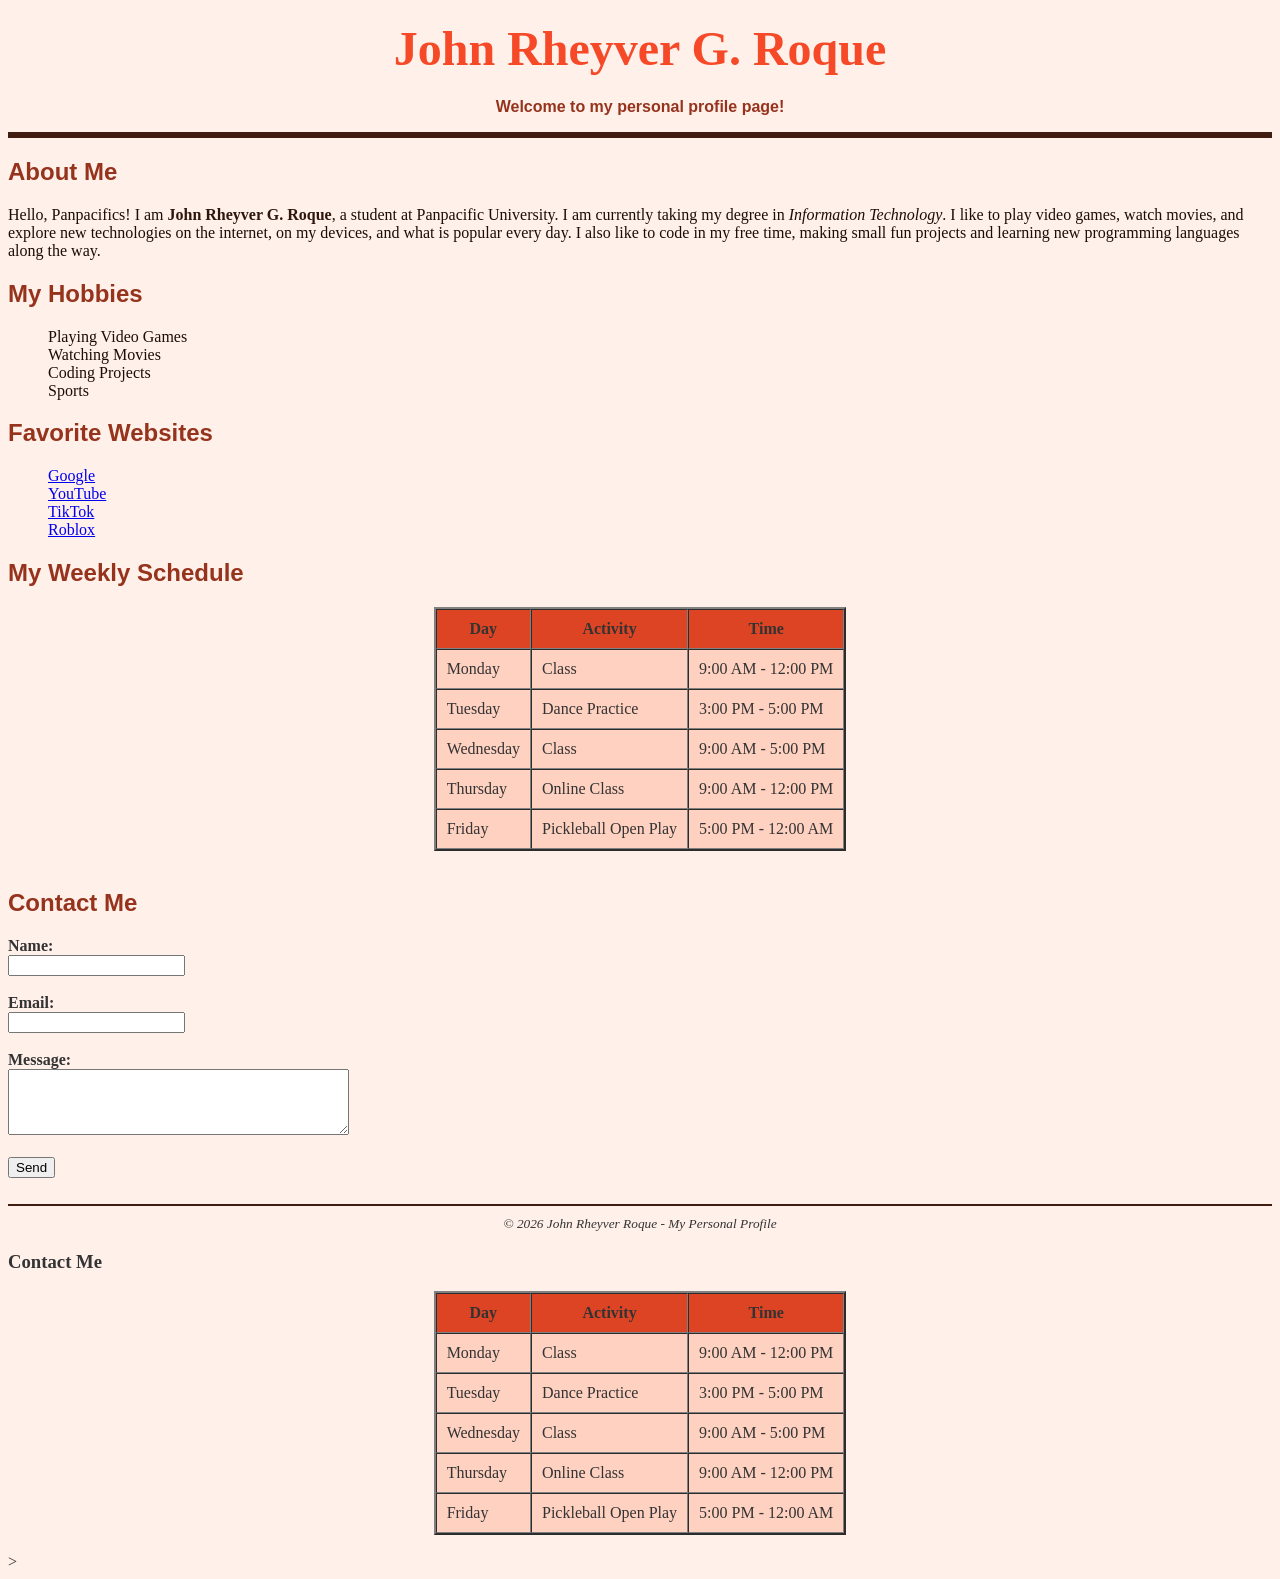
==== aboutme.html @ e170e2e0 "Add files via upload" ====
<!DOCTYPE html>
<html lang="en">
<head>
<meta charset="UTF-8">
<meta name="viewport" content="width=device-width, initial-scale=1.0">
<title>My Personal Profile</title>
</head>
<body bgcolor="FFF0EA" text="#333">

<!-- Header Section -->
<center>
<h1><font face="Impact" color="F54927" size="20">John Rheyver G. Roque</font></h1>
<p><b><font face="sans-serif" color="96331D">Welcome to my personal profile page!</font></b></p>
</center>
</center>
<hr color="411C11" size="6">

<!-- About Me -->
<h2><font face="Helvetica" color="96331D">About Me</font></h2>
<p><font face="Verdana" color="1C0E07" size="3">
Hello, Panpacifics! I am <b style="color:#2E160D;">John Rheyver G. Roque</b>, a student at Panpacific University.
I am currently taking my degree in <i>Information Technology</i>. I like to play video games, watch movies, and explore new technologies on the internet, on my devices, and what is popular every day.
I also like to code in my free time, making small fun projects and learning new programming languages along the way.
</font></p>

<!-- Hobbies Section -->
<h2><font face="Helvetica" color="96331D">My Hobbies</font></h2>
<ul style="list-style-type:none; font-family: Verdana; color: #1C0E07;">
    <li>Playing Video Games</li>
    <li>Watching Movies</li>
    <li>Coding Projects</li>
    <li>Sports</li>
</ul>

<!-- Favorite Websites -->
<h2><font face="Helvetica" color="96331D">Favorite Websites</font></h2>
<ol style="list-style-type:none; font-family: Verdana; color: #1C0E07;">
    <li><a href="https://www.google.com" target="_blank">Google</a></li>
    <li><a href="https://www.youtube.com" target="_blank">YouTube</a></li>
    <li><a href="https://www.tiktok.com" target="_blank">TikTok</a></li>
    <li><a href="https://www.roblox.com" target="_blank">Roblox</a></li>
</ol>

<!-- Schedule Table -->
<h2><font face="Helvetica" color="96331D">My Weekly Schedule</font></h2>
<table border="2" cellpadding="10" cellspacing="0" align="center" bgcolor="FFD1C1">
<thead bgcolor="DD4424">
<tr>
<th>Day</th>
<th>Activity</th>
<th>Time</th>
</tr>
</thead>
<tbody>
<tr>
<td>Monday</td>
<td>Class</td>
<td>9:00 AM - 12:00 PM</td>
</tr>
<tr bgcolor="#FFD1C1">
<td>Tuesday</td>
<td>Dance Practice</td>
<td>3:00 PM - 5:00 PM</td>
</tr>
<tr>
<td>Wednesday</td>
<td>Class</td>
<td>9:00 AM - 5:00 PM</td>
</tr>
<tr>
<td>Thursday</td>
<td>Online Class</td>
<td>9:00 AM - 12:00 PM</td>
</tr>
<tr bgcolor="#FFD1C1">
<td>Friday</td>
<td>Pickleball Open Play</td>
<td>5:00 PM - 12:00 AM</td>
</tr>
</tbody>
</table>
<br>

<!-- Contact Form -->
<h2><font face="Helvetica" color="96331D">Contact Me</font></h2>
<form>
<label><b>Name:</b></label><br>
<input type="text" name="name"><br><br>
<label><b>Email:</b></label><br>
<input type="email" name="email"><br><br>
<label><b>Message:</b></label><br>
<textarea rows="4" cols="40"></textarea><br><br>
<input type="submit" value="Send">
</form>
<br><hr color="411C11" size="2">
<center><small><i>© 2026 John Rheyver Roque - My Personal Profile</i></small></center>
<h3 >Contact Me</h3>
<table border="2" cellpadding="10" cellspacing="0" align="center" bgcolor="FFD1C1">
<thead bgcolor="DD4424">
<tr>
<th>Day</th>
<th>Activity</th>
<th>Time</th>
</tr>
</thead>
<tbody>
<tr>
<td>Monday</td>
<td>Class</td>
<td>9:00 AM - 12:00 PM</td>
</tr>
<tr bgcolor="#FFD1C1">
<td>Tuesday</td>
<td>Dance Practice</td>
<td>3:00 PM - 5:00 PM</td>
</tr>
<tr>
<td>Wednesday</td>
<td>Class</td>
<td>9:00 AM - 5:00 PM</td>
</tr>
<tr>
<td>Thursday</td>
<td>Online Class</td>
<td>9:00 AM - 12:00 PM</td>
</tr>
<tr bgcolor="#FFD1C1">
<td>Friday</td>
<td>Pickleball Open Play</td>
<td>5:00 PM - 12:00 AM</td>
</tr>
</tbody>
</table>
<br>
</body>
</html>>
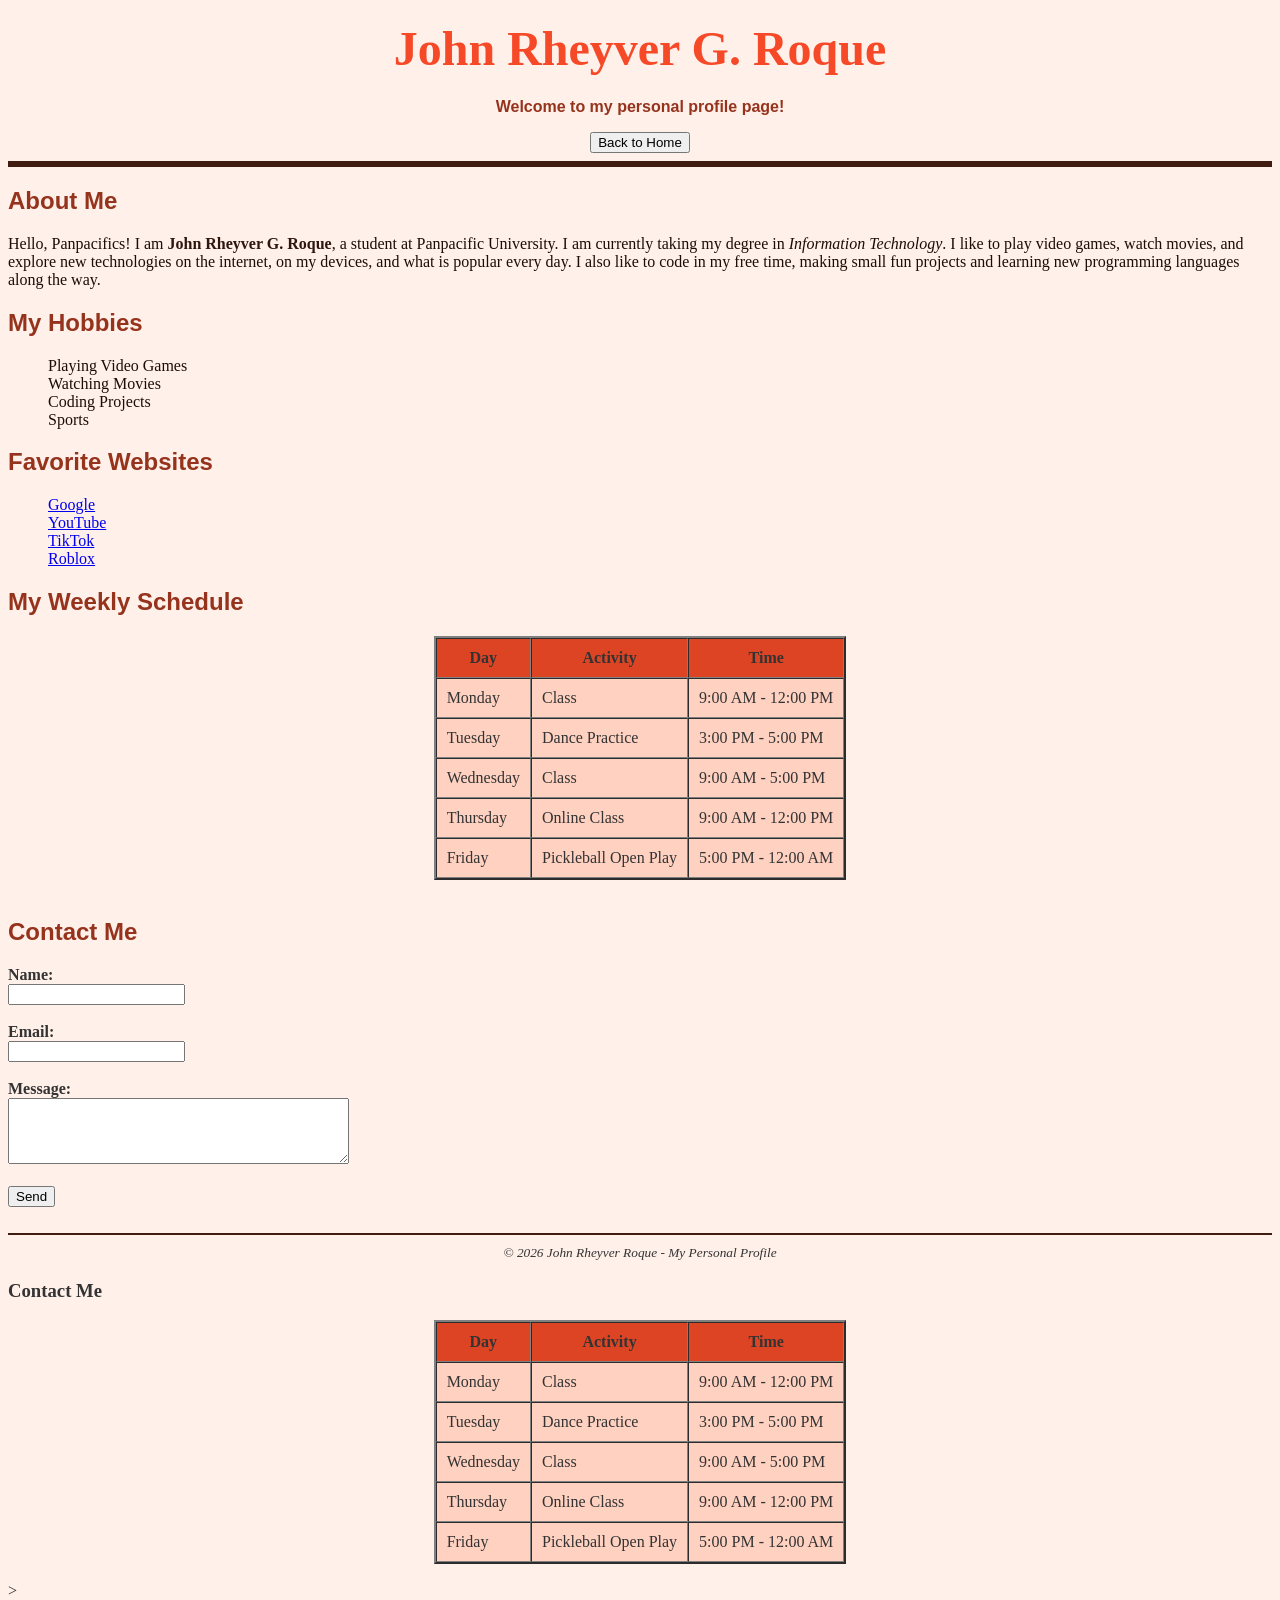
==== commit b84a8f00: "Add back button to aboutme.html Added a 'Back to Home' button in the header section." ====
--- a/aboutme.html
+++ b/aboutme.html
@@ -11,6 +11,7 @@
 <center>
 <h1><font face="Impact" color="F54927" size="20">John Rheyver G. Roque</font></h1>
 <p><b><font face="sans-serif" color="96331D">Welcome to my personal profile page!</font></b></p>
+<a href="index.html"><button>Back to Home</button></a>
 </center>
 </center>
 <hr color="411C11" size="6">
@@ -133,4 +134,4 @@
 </table>
 <br>
 </body>
-</html>>+</html>>
